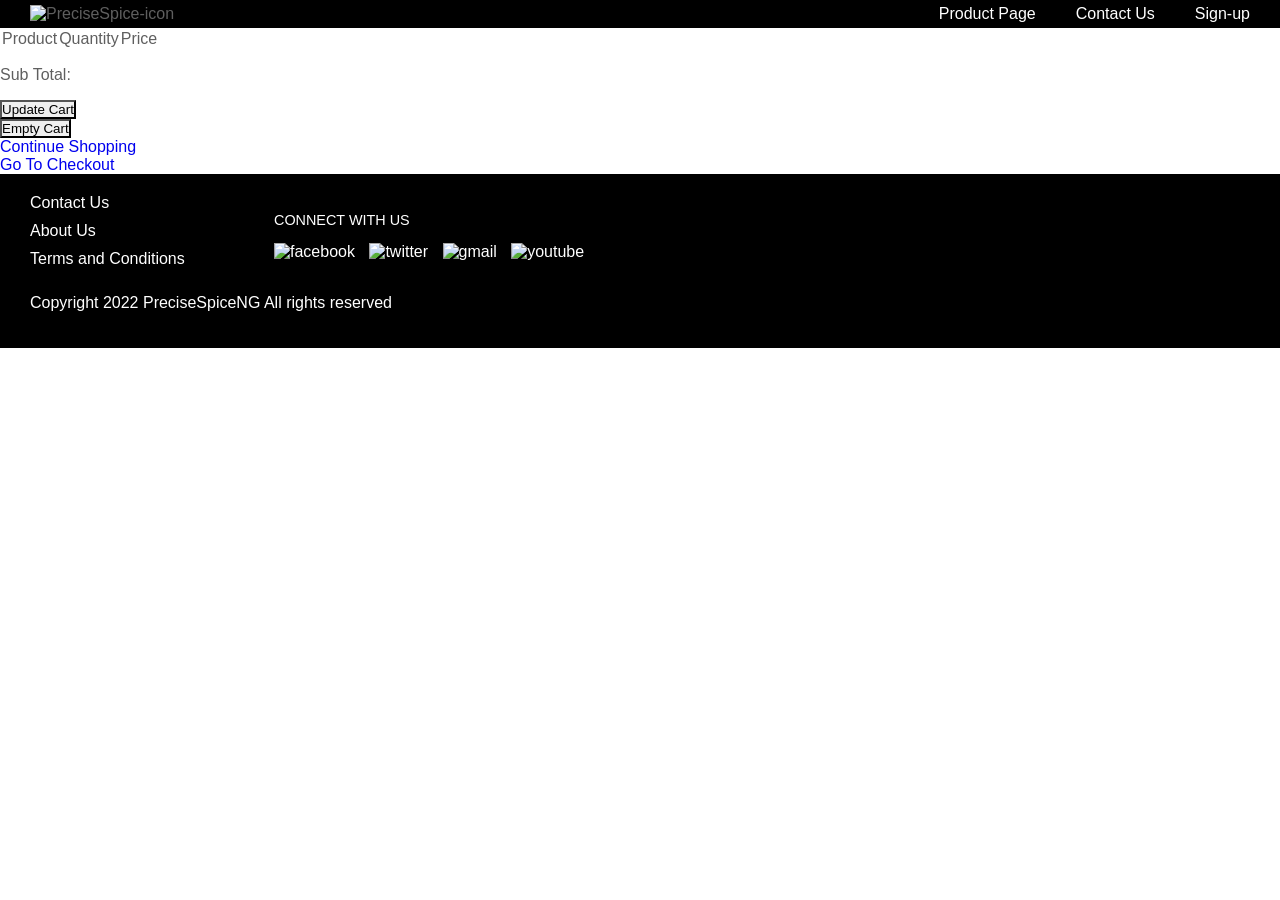
==== html/carte.html @ 40a1390a "first commit" ====
<!DOCTYPE html>
<html lang="en">

<head>
    <meta charset UTF="8">
    <meta name="viewport" content="width=device-width, initial-scale = 1.0">
    <link rel="stylesheet" type="text/css" href="../product.css">
    <title>PreciseSpice - Product</title>
</head>

<body>
    <header>
        <div class="logo">
            <img class="nav-logo" src="../html/img/PreciseSpiceIcon.jpg" alt="PreciseSpice-icon" width="67px"
                height="27px">
        </div>
        <nav>
            <ul>
                <li class="nav-item"><a href="../html/product-page.html">Product Page</a></li>
                <li class="nav-item"><a href="#">Contact Us</a></li>
                <li class="nav-item"><a href="#">Sign-up</a></li>
            </ul>
        </nav>
    </header>

<form id="shopping-cart" action="cart.html" method="post">
    <table class="shopping-cart">
        <thead>
            <tr>
                <th scope="col">Product</th>
                <th scope="col">Quantity</th>
                <th scope="col">Price</th>
            </tr>
        </thead>
        <tbody></tbody>
    </table>
    <p id="sub-total">
        <strong>Sub Total</strong>: <span id="stotal"></span>
    </p>
    <ul id="shopping-cart-actions">
        <li>
            <input type="submit" name="update" id="update-cart" class="btn" value="Update Cart" />
        </li>
        <li>
            <input type="submit" name="delete" id="empty-cart" class="btn" value="Empty Cart" />
        </li>
        <li>
            <a href="product-page.html" class="btn">Continue Shopping</a>
        </li>
        <li>
            <a href="#" class="btn">Go To Checkout</a>
        </li>
    </ul>
</form>

<footer>

    <div class="footer-top">
        <div class="footer-nav">
            <ul class="footer-links">
                <li><a href="#">Contact Us</a></li>
                <li><a href="#">About Us</a></li>
                <li><a href="#">Terms and Conditions</a></li>
            </ul>
        </div>
        
            <div class="social">
                <p>CONNECT WITH US</p>
                <div class="social-links">
                    <a href="facebook.com">
                        <img src="../html/assets/logo/facebook-logo.png" alt="facebook" />
                    </a>
                    <a href="twitter.com">
                        <img src="../html/assets/logo/twiiter-logo.png" alt="twitter" />
                    </a>
                    <a href="gmail.com">
                        <img src="../html/assets/logo/gmail-logo.png" alt="gmail" />
                    </a>
                    <a href="youtube.com">
                        <img src="../html/assets/logo/youtube-logo.png" alt="youtube" />
                    </a>
                </div>
            </div>
        </div>
    </div>

    <p class="copyright">Copyright 2022 PreciseSpiceNG All rights reserved</p>
</footer>
<script src="../product.js"></script>
</body>

</html>
---- product.css ----
html {
    box-sizing: border-box;
    font-family: Arial, Helvetica, sans-serif;
    font-size: 16px;
}

*, *::before, *::after {
    font-weight: inherit;
    margin: 0;
    padding: 0;
    border-radius: 0;
    box-sizing: inherit;
}

body {
    color: #5f5f5f;
}

a {
    text-decoration: none;
}

ul {
    list-style-type: none;
}

header {
    display: flex;
    padding: 5px 30px;
    align-items: center;
    justify-content: space-between;
}

header, footer {
    background-color: rgb(0, 0, 0);
}

h2 {
    color: orangered;
    font-size: 2.5rem;
}

h3 {
    font-family: Montserrat;
    font-size: 25px;
    font-weight: bold;
    line-height: 30px;
    color: #5f5f5f;
}

label {
    display: block;
    font-size: 0.8rem;
    margin-bottom: 2px;
}

header a, footer a, footer p {
    color: #FFF;
}

nav ul {
    display: flex;
}

nav ul li {
    margin-left: 40px;
    font-size: 1rem;
}

nav ul li a:hover {
    color: #416e1e;
}

main {
    width: 100%;
    padding: 50px 30px;
    display: grid;
    grid-template-columns: repeat(2, 50%);
    column-gap: 10px;
}

aside {
    background-color: rgb(255, 168, 137);
    text-align: center;
    padding: 30px;
}

.main-text {
    padding: 20% 15%;
}

.main-text p {
    font-size: 1.2rem;
    line-height: 1.5;
}

p {
    display: block;
    margin-block-start: 1em;
    margin-block-end: 1em;
    margin-inline-start: 0px;
    margin-inline-end: 0px;
}

.form-container {
    width: 100%;
    border: 1px solid #888;
    border-radius: 10px;
    padding: 30px 20px;
}

.form-input {
    margin-bottom: 10px;
}

.form-input input {
    width: 100%;
    padding: 7px 5px;
    border: 1px solid #888;
    border-radius: 5px;
}

.check-input {
    display: flex;
    align-items: center;
    justify-content: center;
    margin: 20px 0;
  }

input[type="checkbox" i] {
    margin: 3px 3px 3px 4px;
    padding: initial;
}

.check-input label a {
    color: orangered;
    font-size: 1rem;
}

.btn-con {
    text-align: center
}


.container {
    padding: 50px 30px;
}

.product {
    display: grid;
    grid-template-columns: 35% 65%;
    column-gap: 10px;
}

div.product-image {
    width: 90%;
    height: 300px;
    background-image: url('../html/img/1.jpg');
    background-position: center;
    background-repeat: no-repeat;
    background-size: cover;
}

.product-details {
    font-family: Montserrat;
    text-align: left;
    padding: 10px 0;
    font-weight: 700;
    margin: 10px 0 0;
}

.product-details p input {
    width: 50px;
    padding: 25px;
}

h3 {
    margin: 10px;
}

.desc p {
    font-size: 30px;
    line-height: 1,25;
    margin: 89px;
    padding-bottom: 10ch;
}

.error {
    color: red;
    display: none;
}

.error.show {
    display: block;
}

.buy-now {
    display: inline-block;
    background-color: orangered;
    color: #FFF;
    font-size: 0.9rem;
    padding: 10px 20px;
    border-radius: 10px;
    margin-top: 10px;
}

.add-to-cart {
    display: inline-block;
    background-color: black;
    color: #FFF;
    font-size: 0.9rem;
    padding: 10px 20px;
    border-radius: 10px;
    margin-top: 10px;
}

.btn-danger {
    display: inline-block;
    background-color: red;
    color: #FFF;
    font-size: 0.9rem;
    padding: 10px 20px;
    border-radius: 10px;
    margin-top: 10px;  
}

.buy-now.disabled {
    opacity: 0.6;
}


/* ?Footer style */

footer {
    padding: 20px 30px;
}

.footer-top {
    display: grid;
    grid-template-columns: 20% 80%;
    align-items: center;
}

.footer-main {
    display: flex;
    align-items: center;
    justify-content: space-evenly;
}

.footer-links li {
    margin-bottom: 10px;
}

.social p {
    margin-top: 0;
    font-size: 0.9rem;
}

.social-links a {
    margin-right: 10px;
}

.social-links img {
    width: 40px;
    height: 30px;
}

.social-links {
    margin-top: 15px;
}

/* ?Media query*/
@media screen and (max-width: 768px) {
    main {
        display: block;
        padding: 30px 60px;
    }

    .main-text {
        padding: 0;
        text-align: center;
    }

    .footer-top {
        grid-template-columns: repeat(2, 50%);
    }

    .footer-main {
    display: block;
    margin-top: 30px;
    }
}

@media screen and (max-width: 420px) {
    nav ul li {
        margin-left: 15px;
    }

    h1 {
        font-size: 1.5rem;
    }

    header, nav ul {
        display: block;
    }

    aside {
        padding: 30px 0;
    }

    .footer-top {
        display: block;
    }

    .footer-form input {
        width: 80%;
    }

    .form-container2 {
        padding: 30px 10px;
    }

    .social-links img {
        width: 30px;
        height: 25px;
    }

    .footer-links li a {
        font-size: 0.9rem;
    }

    h3 {
        font-size: 1rem;
    }

    main {
        padding: 5px 30px 20px 30px;
    }

    .main-form {
        padding-right: 0;
    }
    
    .check-input label a {
        font-size: 0.8rem;
    }

    .product {
        display: block;
    }

}
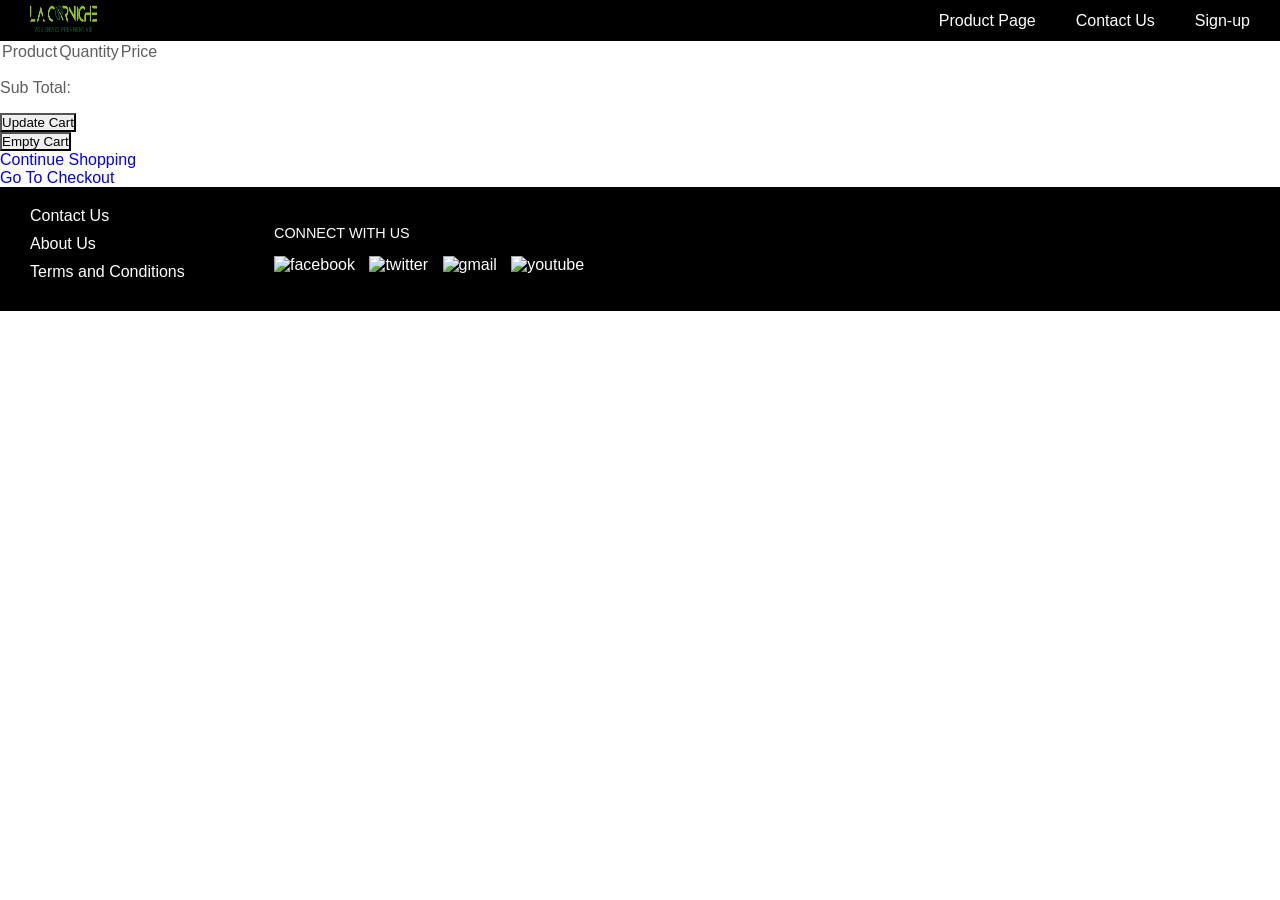
==== commit 19dc80a9: "Update carte.html" ====
--- a/html/carte.html
+++ b/html/carte.html
@@ -5,13 +5,13 @@
     <meta charset UTF="8">
     <meta name="viewport" content="width=device-width, initial-scale = 1.0">
     <link rel="stylesheet" type="text/css" href="../product.css">
-    <title>PreciseSpice - Product</title>
+    <title>Ndokh mou sel - Product</title>
 </head>
 
 <body>
     <header>
         <div class="logo">
-            <img class="nav-logo" src="../html/img/PreciseSpiceIcon.jpg" alt="PreciseSpice-icon" width="67px"
+            <img class="nav-logo" src="../images/lacorniche.png" alt="lacorniche" width="67px"
                 height="27px">
         </div>
         <nav>
@@ -68,25 +68,23 @@
                 <p>CONNECT WITH US</p>
                 <div class="social-links">
                     <a href="facebook.com">
-                        <img src="../html/assets/logo/facebook-logo.png" alt="facebook" />
+                        <img src="../html/img/logo/facebook-logo.png" alt="facebook" />
                     </a>
                     <a href="twitter.com">
-                        <img src="../html/assets/logo/twiiter-logo.png" alt="twitter" />
+                        <img src="../html/img/logo/twiiter-logo.png" alt="twitter" />
                     </a>
                     <a href="gmail.com">
-                        <img src="../html/assets/logo/gmail-logo.png" alt="gmail" />
+                        <img src="../html/img/logo/gmail-logo.png" alt="gmail" />
                     </a>
                     <a href="youtube.com">
-                        <img src="../html/assets/logo/youtube-logo.png" alt="youtube" />
+                        <img src="../html/img/logo/youtube-logo.png" alt="youtube" />
                     </a>
                 </div>
             </div>
         </div>
     </div>
-
-    <p class="copyright">Copyright 2022 PreciseSpiceNG All rights reserved</p>
 </footer>
 <script src="../product.js"></script>
 </body>
 
-</html>+</html>
